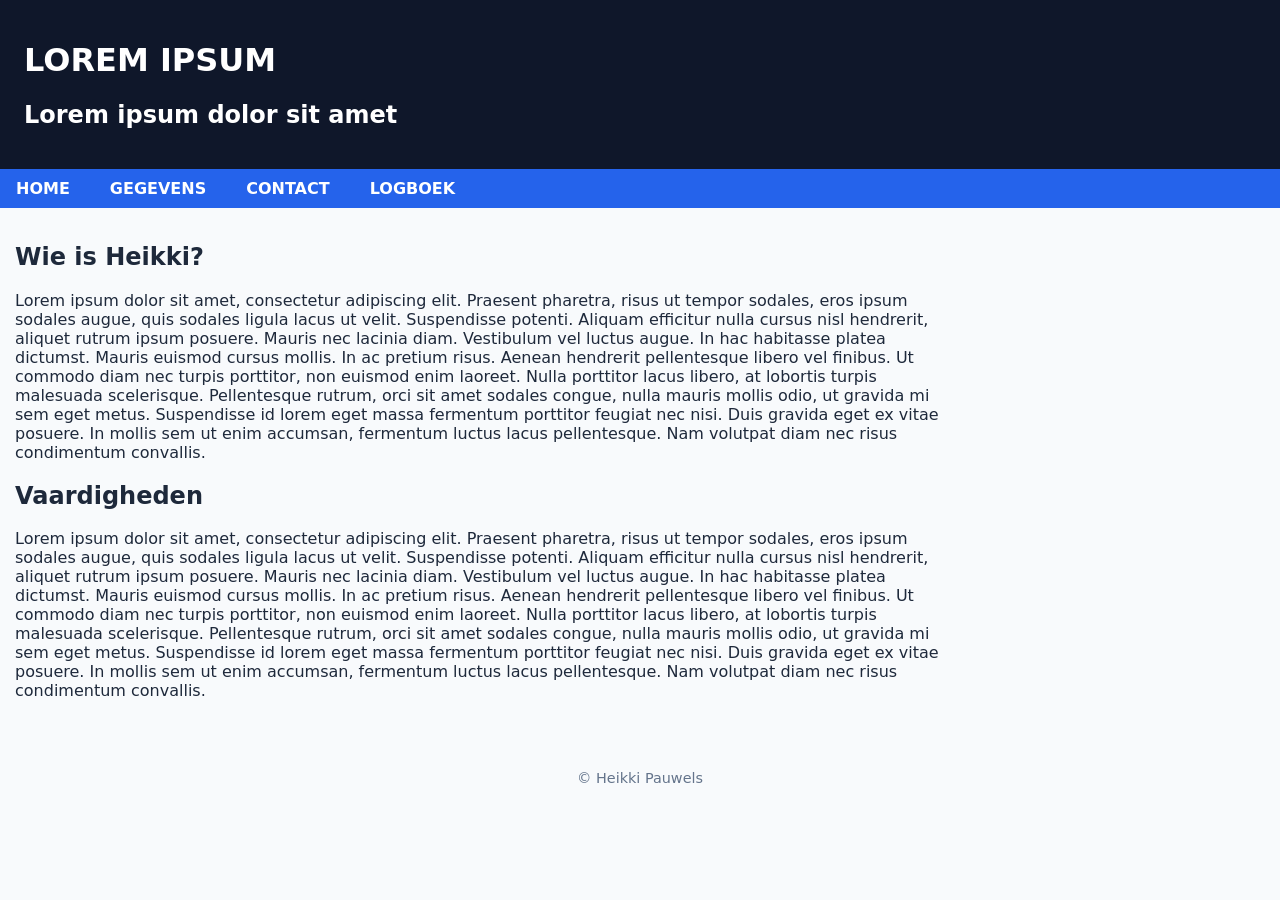
==== index.html @ 6f002087 "Initialiseer lokale bestanden voor de stage website" ====
<!DOCTYPE html>
<html lang="nl-BE">

<head>
    <meta charset="UTF-8">
    <meta name="viewport" content="width=device-width, initial-scale=1.0">
    <title>Stage website</title>
    <link rel="stylesheet" href="opmaak.css">
</head>

<body>
    <header>
        <h1>LOREM IPSUM</h1>
        <h2>Lorem ipsum dolor sit amet</h2>
    </header>
    <div id="navDiv">
        <nav>
            <ul>
                <li>
                    <a href="index.html">HOME</a>
                </li>
                <li>
                    <a href="algemeneGegevens.html">GEGEVENS</a>
                </li>
                <li>
                    <a href="contact.html">CONTACT</a>
                </li>
                <li>
                    <a href="logboek.html">LOGBOEK</a>
                </li>
            </ul>
        </nav>
    </div>
    <div class="row">
        <div class="col-9">
            <main>
                <section>
                    <h2>Wie is Heikki?</h2>
                    <p>Lorem ipsum dolor sit amet, consectetur adipiscing elit. Praesent pharetra, risus ut tempor
                        sodales, eros ipsum sodales augue, quis sodales ligula lacus ut velit. Suspendisse potenti.
                        Aliquam efficitur nulla cursus nisl hendrerit, aliquet rutrum ipsum posuere. Mauris nec lacinia
                        diam. Vestibulum vel luctus augue. In hac habitasse platea dictumst. Mauris euismod cursus
                        mollis. In ac pretium risus. Aenean hendrerit pellentesque libero vel finibus. Ut commodo diam
                        nec turpis porttitor, non euismod enim laoreet. Nulla porttitor lacus libero, at lobortis turpis
                        malesuada scelerisque. Pellentesque rutrum, orci sit amet sodales congue, nulla mauris mollis
                        odio, ut gravida mi sem eget metus. Suspendisse id lorem eget massa fermentum porttitor feugiat
                        nec nisi. Duis gravida eget ex vitae posuere. In mollis sem ut enim accumsan, fermentum luctus
                        lacus pellentesque. Nam volutpat diam nec risus condimentum convallis.</p>
                </section>
                <section>
                    <h2>Vaardigheden</h2>
                    <p>Lorem ipsum dolor sit amet, consectetur adipiscing elit. Praesent pharetra, risus ut tempor
                        sodales, eros ipsum sodales augue, quis sodales ligula lacus ut velit. Suspendisse potenti.
                        Aliquam efficitur nulla cursus nisl hendrerit, aliquet rutrum ipsum posuere. Mauris nec lacinia
                        diam. Vestibulum vel luctus augue. In hac habitasse platea dictumst. Mauris euismod cursus
                        mollis. In ac pretium risus. Aenean hendrerit pellentesque libero vel finibus. Ut commodo diam
                        nec turpis porttitor, non euismod enim laoreet. Nulla porttitor lacus libero, at lobortis turpis
                        malesuada scelerisque. Pellentesque rutrum, orci sit amet sodales congue, nulla mauris mollis
                        odio, ut gravida mi sem eget metus. Suspendisse id lorem eget massa fermentum porttitor feugiat
                        nec nisi. Duis gravida eget ex vitae posuere. In mollis sem ut enim accumsan, fermentum luctus
                        lacus pellentesque. Nam volutpat diam nec risus condimentum convallis.</p>
                </section>
            </main>
        </div>
    </div>
    <footer>
        <p>&copy; Heikki Pauwels</p>
    </footer>
</body>

</html>
---- opmaak.css ----
* {
  box-sizing: border-box;
  font-family: system-ui, -apple-system, BlinkMacSystemFont, 'Segoe UI', Roboto, sans-serif;
}

body {
  margin: 0;
  background-color: #f8fafc;
  color: #1e293b;
}

header {
  background-color: #0f172a;
  color: #ffffff;
  padding: 20px 24px;
  box-shadow: 0 2px 4px rgba(0, 0, 0, 0.08);
}

/* Grid layout rules */
.col-1 { width: 8.33%; }
.col-2 { width: 16.66%; }
.col-3 { width: 25%; }
.col-4 { width: 33.33%; }
.col-5 { width: 41.66%; }
.col-6 { width: 50%; }
.col-7 { width: 58.33%; }
.col-8 { width: 66.66%; }
.col-9 { width: 75%; }
.col-10 { width: 83.33%; }
.col-11 { width: 91.66%; }
.col-12 { width: 100%; }

[class*="col-"] {
  float: left;
  padding: 15px;
}

#navDiv{
  background-color:#2563eb ;
}
nav ul {
  list-style-type: none;
  margin: 0;
  padding: 0;
  display: flex;
  gap: 8px;
}

nav li {
  padding: 10px 16px;
  border-radius: 8px;
  transition: background-color 0.2s ease;
}

nav li a {
  color: #ffffff;
  text-decoration: none;
  font-weight: 600;
  display: block;
}

nav li:hover {
  background-color: #06226e;
}

a {
  color: #2563eb;
  text-decoration: none;
}

a:hover {
  text-decoration: underline;
}

.col-4 img {
  width: 100%;
  height: auto;
  display: block;
  border-radius: 8px;
  object-fit: cover;
}

#contactIcon{
  width: 50%;
}
form {
  border-radius: 8px;
  background-color: #ffffff;
  padding: 24px;
  border: 1px solid #e2e8f0;
  box-shadow: 0 1px 3px rgba(0, 0, 0, 0.05);
}

label {
  display: block;
  font-weight: 600;
  font-size: 0.9rem;
  margin-bottom: 4px;
}

input {
  width: 100%;
  height: 40px;
  padding: 8px 12px;
  margin: 6px 0 16px 0;
  display: block;
  border: 1px solid #cbd5e1;
  border-radius: 6px;
  outline: none;
  transition: border-color 0.2s ease, box-shadow 0.2s ease;
}

input:focus, textarea:focus {
  border-color: #2563eb;
  box-shadow: 0 0 0 3px rgba(37, 99, 235, 0.15);
}

input[type=submit] {
  height: auto;
  background-color: #2563eb;
  color: #ffffff;
  padding: 12px 20px;
  margin: 12px 0 0 0;
  border: none;
  border-radius: 6px;
  font-weight: 600;
  cursor: pointer;
  text-align: center;
  transition: background-color 0.2s ease;
}

input[type=submit]:hover {
  background-color: #1d4ed8;
}

textarea {
  height: 100px;
  width: 100%;
  padding: 10px;
  border: 1px solid #cbd5e1;
  border-radius: 6px;
  outline: none;
  transition: border-color 0.2s ease, box-shadow 0.2s ease;
}

.requiredstar {
  color: #ef4444;
}

/* Tables */
table {
  width: 100%;
  border-collapse: collapse;
  margin: 20px auto;
  background-color: #ffffff;
  border-radius: 8px;
  overflow: hidden;
  box-shadow: 0 1px 3px rgba(0, 0, 0, 0.05);
}

th, td {
  border: 1px solid #e2e8f0;
  padding: 12px;
  text-align: left;
}

th {
  background-color: #2563eb;
  color: #ffffff;
  font-weight: 600;
}

tr:nth-child(even) {
  background-color: #f8fafc;
}

/* Footer */
footer {
  text-align: center;
  clear: both;
  padding: 24px 0;
  color: #64748b;
  font-size: 0.9rem;
}

/* Mobile responsive view */
@media only screen and (max-width: 750px) {
  [class*="col-"] {
    width: 100%;
  }

  nav ul {
    flex-direction: column;
    list-style-type: none;
    margin: 0;
    padding: 0;
  }

  nav li {
    text-align: center;
    width: 100%;
    padding: 8px;
    margin-bottom: 7px;
    border-radius: 6px;
  }
  #contactIcon{
    width: 0px;
  }

}
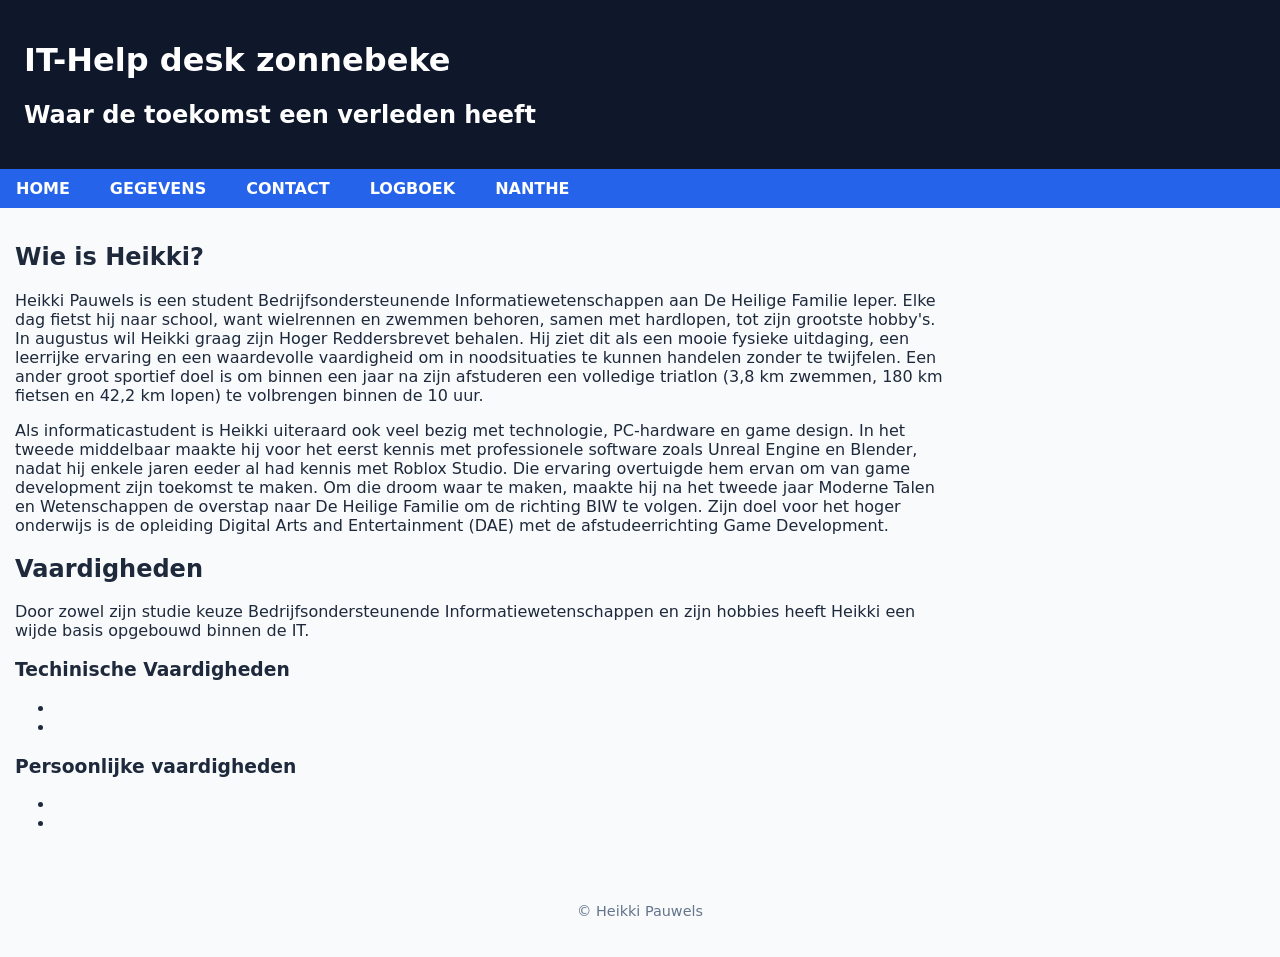
==== commit d84f6edc: "Loremipsum text verwijderst startpagina" ====
--- a/index.html
+++ b/index.html
@@ -10,8 +10,8 @@
 
 <body>
     <header>
-        <h1>LOREM IPSUM</h1>
-        <h2>Lorem ipsum dolor sit amet</h2>
+        <h1>IT-Help desk zonnebeke</h1>
+        <h2>Waar de toekomst een verleden heeft</h2>
     </header>
     <div id="navDiv">
         <nav>
@@ -28,6 +28,9 @@
                 <li>
                     <a href="logboek.html">LOGBOEK</a>
                 </li>
+                <li>
+                    <a href="nanteh.html">NANTHE</a>
+                </li>
             </ul>
         </nav>
     </div>
@@ -36,29 +39,25 @@
             <main>
                 <section>
                     <h2>Wie is Heikki?</h2>
-                    <p>Lorem ipsum dolor sit amet, consectetur adipiscing elit. Praesent pharetra, risus ut tempor
-                        sodales, eros ipsum sodales augue, quis sodales ligula lacus ut velit. Suspendisse potenti.
-                        Aliquam efficitur nulla cursus nisl hendrerit, aliquet rutrum ipsum posuere. Mauris nec lacinia
-                        diam. Vestibulum vel luctus augue. In hac habitasse platea dictumst. Mauris euismod cursus
-                        mollis. In ac pretium risus. Aenean hendrerit pellentesque libero vel finibus. Ut commodo diam
-                        nec turpis porttitor, non euismod enim laoreet. Nulla porttitor lacus libero, at lobortis turpis
-                        malesuada scelerisque. Pellentesque rutrum, orci sit amet sodales congue, nulla mauris mollis
-                        odio, ut gravida mi sem eget metus. Suspendisse id lorem eget massa fermentum porttitor feugiat
-                        nec nisi. Duis gravida eget ex vitae posuere. In mollis sem ut enim accumsan, fermentum luctus
-                        lacus pellentesque. Nam volutpat diam nec risus condimentum convallis.</p>
-                </section>
+                    <p>
+                        Heikki Pauwels is een student Bedrijfsondersteunende Informatiewetenschappen aan De Heilige Familie Ieper. Elke dag fietst hij naar school, want wielrennen en zwemmen behoren, samen met hardlopen, tot zijn grootste hobby's. In augustus wil Heikki graag zijn Hoger Reddersbrevet behalen. Hij ziet dit als een mooie fysieke uitdaging, een leerrijke ervaring en een waardevolle vaardigheid om in noodsituaties te kunnen handelen zonder te twijfelen. Een ander groot sportief doel is om binnen een jaar na zijn afstuderen een volledige triatlon (3,8 km zwemmen, 180 km fietsen en 42,2 km lopen) te volbrengen binnen de 10 uur.
+                    </p>
+                    <p>
+                        Als informaticastudent is Heikki uiteraard ook veel bezig met technologie, PC-hardware en game design. In het tweede middelbaar maakte hij voor het eerst kennis met professionele software zoals Unreal Engine en Blender, nadat hij enkele jaren eeder al had kennis met Roblox Studio. Die ervaring overtuigde hem ervan om van game development zijn toekomst te maken. Om die droom waar te maken, maakte hij na het tweede jaar Moderne Talen en Wetenschappen de overstap naar De Heilige Familie om de richting BIW te volgen. Zijn doel voor het hoger onderwijs is de opleiding Digital Arts and Entertainment (DAE) met de afstudeerrichting Game Development.
+                    </p>
                 <section>
                     <h2>Vaardigheden</h2>
-                    <p>Lorem ipsum dolor sit amet, consectetur adipiscing elit. Praesent pharetra, risus ut tempor
-                        sodales, eros ipsum sodales augue, quis sodales ligula lacus ut velit. Suspendisse potenti.
-                        Aliquam efficitur nulla cursus nisl hendrerit, aliquet rutrum ipsum posuere. Mauris nec lacinia
-                        diam. Vestibulum vel luctus augue. In hac habitasse platea dictumst. Mauris euismod cursus
-                        mollis. In ac pretium risus. Aenean hendrerit pellentesque libero vel finibus. Ut commodo diam
-                        nec turpis porttitor, non euismod enim laoreet. Nulla porttitor lacus libero, at lobortis turpis
-                        malesuada scelerisque. Pellentesque rutrum, orci sit amet sodales congue, nulla mauris mollis
-                        odio, ut gravida mi sem eget metus. Suspendisse id lorem eget massa fermentum porttitor feugiat
-                        nec nisi. Duis gravida eget ex vitae posuere. In mollis sem ut enim accumsan, fermentum luctus
-                        lacus pellentesque. Nam volutpat diam nec risus condimentum convallis.</p>
+                    <p>Door zowel zijn studie keuze Bedrijfsondersteunende Informatiewetenschappen en zijn hobbies heeft Heikki een wijde basis opgebouwd binnen de IT.</p>
+                    <h3>Techinische Vaardigheden</h3>
+                    <ul>
+                        <li></li>
+                        <li></li>
+                    </ul>
+                    <h3>Persoonlijke vaardigheden</h3>
+                    <ul>
+                        <li></li>
+                        <li></li>
+                    </ul>
                 </section>
             </main>
         </div>
--- a/opmaak.css
+++ b/opmaak.css
@@ -188,8 +188,10 @@
   [class*="col-"] {
     width: 100%;
   }
-
-  nav ul {
+  nav{
+    background-color: #f8fafc;
+  }
+  ul {
     flex-direction: column;
     list-style-type: none;
     margin: 0;
@@ -200,8 +202,9 @@
     text-align: center;
     width: 100%;
     padding: 8px;
-    margin-bottom: 7px;
-    border-radius: 6px;
+    margin-bottom: 3px;
+    border-radius: 0px;
+    background-color: #1d4ed8;
   }
   #contactIcon{
     width: 0px;
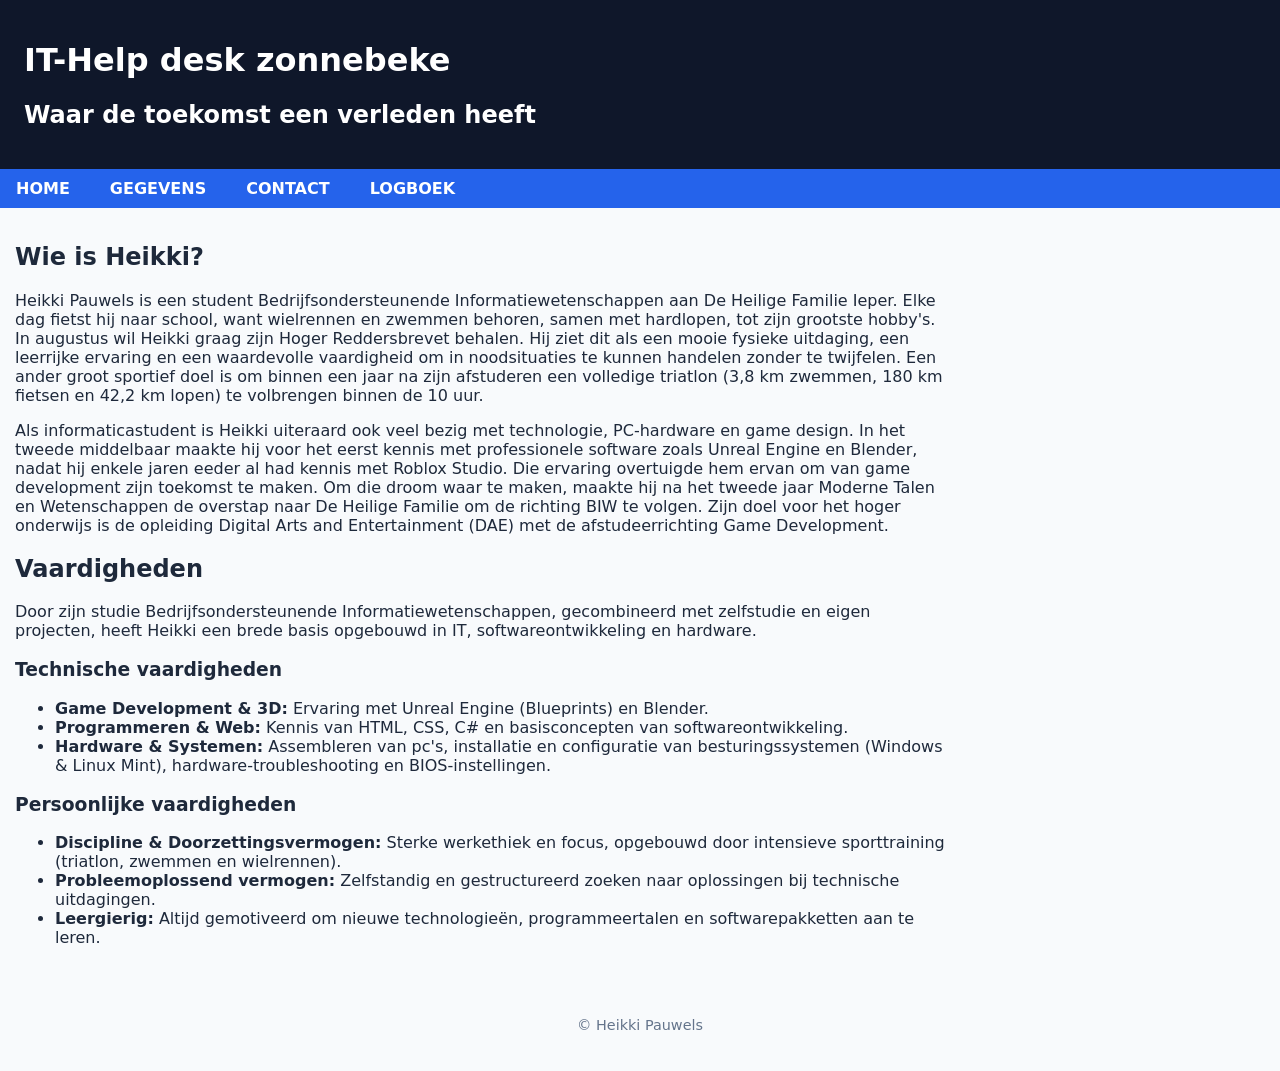
==== commit 4ac7506c: "Stagewebsite v.2" ====
--- a/index.html
+++ b/index.html
@@ -28,9 +28,6 @@
                 <li>
                     <a href="logboek.html">LOGBOEK</a>
                 </li>
-                <li>
-                    <a href="nanteh.html">NANTHE</a>
-                </li>
             </ul>
         </nav>
     </div>
@@ -40,25 +37,52 @@
                 <section>
                     <h2>Wie is Heikki?</h2>
                     <p>
-                        Heikki Pauwels is een student Bedrijfsondersteunende Informatiewetenschappen aan De Heilige Familie Ieper. Elke dag fietst hij naar school, want wielrennen en zwemmen behoren, samen met hardlopen, tot zijn grootste hobby's. In augustus wil Heikki graag zijn Hoger Reddersbrevet behalen. Hij ziet dit als een mooie fysieke uitdaging, een leerrijke ervaring en een waardevolle vaardigheid om in noodsituaties te kunnen handelen zonder te twijfelen. Een ander groot sportief doel is om binnen een jaar na zijn afstuderen een volledige triatlon (3,8 km zwemmen, 180 km fietsen en 42,2 km lopen) te volbrengen binnen de 10 uur.
+                        Heikki Pauwels is een student Bedrijfsondersteunende Informatiewetenschappen aan De Heilige
+                        Familie Ieper. Elke dag fietst hij naar school, want wielrennen en zwemmen behoren, samen met
+                        hardlopen, tot zijn grootste hobby's. In augustus wil Heikki graag zijn Hoger Reddersbrevet
+                        behalen. Hij ziet dit als een mooie fysieke uitdaging, een leerrijke ervaring en een waardevolle
+                        vaardigheid om in noodsituaties te kunnen handelen zonder te twijfelen. Een ander groot sportief
+                        doel is om binnen een jaar na zijn afstuderen een volledige triatlon (3,8 km zwemmen, 180 km
+                        fietsen en 42,2 km lopen) te volbrengen binnen de 10 uur.
                     </p>
                     <p>
-                        Als informaticastudent is Heikki uiteraard ook veel bezig met technologie, PC-hardware en game design. In het tweede middelbaar maakte hij voor het eerst kennis met professionele software zoals Unreal Engine en Blender, nadat hij enkele jaren eeder al had kennis met Roblox Studio. Die ervaring overtuigde hem ervan om van game development zijn toekomst te maken. Om die droom waar te maken, maakte hij na het tweede jaar Moderne Talen en Wetenschappen de overstap naar De Heilige Familie om de richting BIW te volgen. Zijn doel voor het hoger onderwijs is de opleiding Digital Arts and Entertainment (DAE) met de afstudeerrichting Game Development.
+                        Als informaticastudent is Heikki uiteraard ook veel bezig met technologie, PC-hardware en game
+                        design. In het tweede middelbaar maakte hij voor het eerst kennis met professionele software
+                        zoals Unreal Engine en Blender, nadat hij enkele jaren eeder al had kennis met Roblox Studio.
+                        Die ervaring overtuigde hem ervan om van game development zijn toekomst te maken. Om die droom
+                        waar te maken, maakte hij na het tweede jaar Moderne Talen en Wetenschappen de overstap naar De
+                        Heilige Familie om de richting BIW te volgen. Zijn doel voor het hoger onderwijs is de opleiding
+                        Digital Arts and Entertainment (DAE) met de afstudeerrichting Game Development.
                     </p>
-                <section>
-                    <h2>Vaardigheden</h2>
-                    <p>Door zowel zijn studie keuze Bedrijfsondersteunende Informatiewetenschappen en zijn hobbies heeft Heikki een wijde basis opgebouwd binnen de IT.</p>
-                    <h3>Techinische Vaardigheden</h3>
-                    <ul>
-                        <li></li>
-                        <li></li>
-                    </ul>
-                    <h3>Persoonlijke vaardigheden</h3>
-                    <ul>
-                        <li></li>
-                        <li></li>
-                    </ul>
-                </section>
+                    <section>
+                        <h2>Vaardigheden</h2>
+                        <p>
+                            Door zijn studie Bedrijfsondersteunende Informatiewetenschappen, gecombineerd met zelfstudie
+                            en eigen projecten, heeft Heikki een brede basis opgebouwd in IT, softwareontwikkeling en
+                            hardware.
+                        </p>
+
+                        <h3>Technische vaardigheden</h3>
+                        <ul>
+                            <li><strong>Game Development & 3D:</strong> Ervaring met Unreal Engine (Blueprints) en
+                                Blender.</li>
+                            <li><strong>Programmeren & Web:</strong> Kennis van HTML, CSS, C# en basisconcepten van
+                                softwareontwikkeling.</li>
+                            <li><strong>Hardware & Systemen:</strong> Assembleren van pc's, installatie en configuratie
+                                van besturingssystemen (Windows & Linux Mint), hardware-troubleshooting en
+                                BIOS-instellingen.</li>
+                        </ul>
+
+                        <h3>Persoonlijke vaardigheden</h3>
+                        <ul>
+                            <li><strong>Discipline & Doorzettingsvermogen:</strong> Sterke werkethiek en focus,
+                                opgebouwd door intensieve sporttraining (triatlon, zwemmen en wielrennen).</li>
+                            <li><strong>Probleemoplossend vermogen:</strong> Zelfstandig en gestructureerd zoeken naar
+                                oplossingen bij technische uitdagingen.</li>
+                            <li><strong>Leergierig:</strong> Altijd gemotiveerd om nieuwe technologieën,
+                                programmeertalen en softwarepakketten aan te leren.</li>
+                        </ul>
+                    </section>
             </main>
         </div>
     </div>
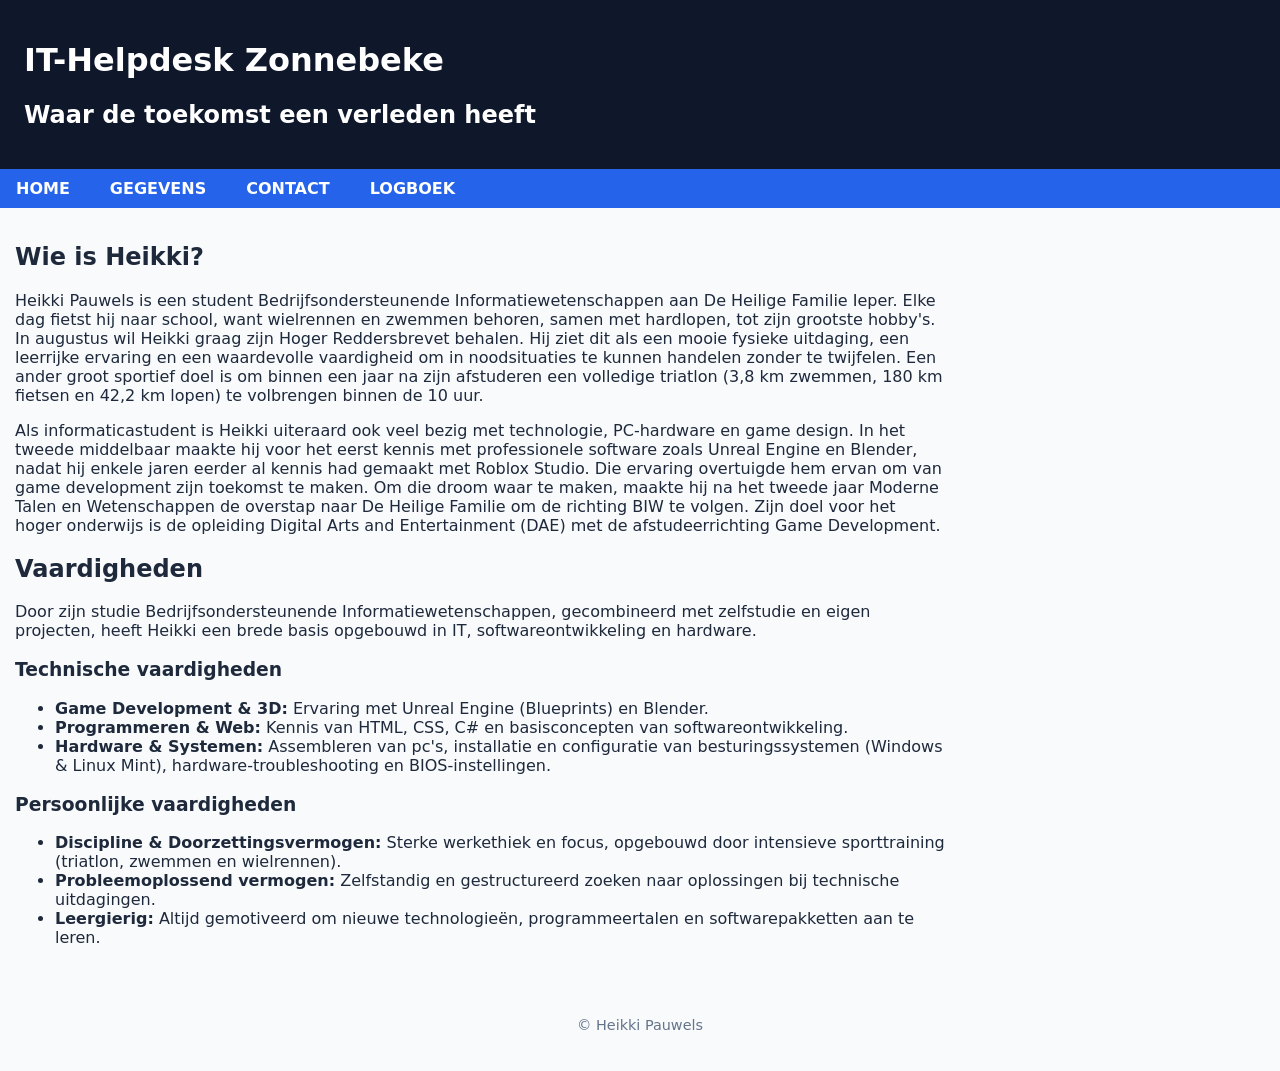
==== commit c40ced99: "Comments toegevoegt, contact.js" ====
--- a/index.html
+++ b/index.html
@@ -4,15 +4,19 @@
 <head>
     <meta charset="UTF-8">
     <meta name="viewport" content="width=device-width, initial-scale=1.0">
-    <title>Stage website</title>
+    <title>Home - Stage GZBK</title>
+    <!-- Koppeling met het externe CSS-bestand voor de vormgeving -->
     <link rel="stylesheet" href="opmaak.css">
 </head>
 
 <body>
+    <!-- Titelbalk van de pagina met hoofd- en ondertitel -->
     <header>
-        <h1>IT-Help desk zonnebeke</h1>
+        <h1>IT-Helpdesk Zonnebeke</h1>
         <h2>Waar de toekomst een verleden heeft</h2>
     </header>
+
+    <!-- Navigatiemenu voor het navigeren tussen de pagina's -->
     <div id="navDiv">
         <nav>
             <ul>
@@ -31,9 +35,12 @@
             </ul>
         </nav>
     </div>
+
+    <!-- Hoofdinhoud van de pagina binnen een grid-lay-out -->
     <div class="row">
         <div class="col-9">
             <main>
+                <!-- Introductiesectie over Heikki -->
                 <section>
                     <h2>Wie is Heikki?</h2>
                     <p>
@@ -48,12 +55,14 @@
                     <p>
                         Als informaticastudent is Heikki uiteraard ook veel bezig met technologie, PC-hardware en game
                         design. In het tweede middelbaar maakte hij voor het eerst kennis met professionele software
-                        zoals Unreal Engine en Blender, nadat hij enkele jaren eeder al had kennis met Roblox Studio.
+                        zoals Unreal Engine en Blender, nadat hij enkele jaren eerder al kennis had gemaakt met Roblox Studio.
                         Die ervaring overtuigde hem ervan om van game development zijn toekomst te maken. Om die droom
                         waar te maken, maakte hij na het tweede jaar Moderne Talen en Wetenschappen de overstap naar De
                         Heilige Familie om de richting BIW te volgen. Zijn doel voor het hoger onderwijs is de opleiding
                         Digital Arts and Entertainment (DAE) met de afstudeerrichting Game Development.
                     </p>
+
+                    <!-- Subsectie voor vaardigheden -->
                     <section>
                         <h2>Vaardigheden</h2>
                         <p>
@@ -62,6 +71,7 @@
                             hardware.
                         </p>
 
+                        <!-- Technische vaardigheden -->
                         <h3>Technische vaardigheden</h3>
                         <ul>
                             <li><strong>Game Development & 3D:</strong> Ervaring met Unreal Engine (Blueprints) en
@@ -73,6 +83,7 @@
                                 BIOS-instellingen.</li>
                         </ul>
 
+                        <!-- Persoonlijke vaardigheden (soft skills) -->
                         <h3>Persoonlijke vaardigheden</h3>
                         <ul>
                             <li><strong>Discipline & Doorzettingsvermogen:</strong> Sterke werkethiek en focus,
@@ -83,9 +94,12 @@
                                 programmeertalen en softwarepakketten aan te leren.</li>
                         </ul>
                     </section>
+                </section>
             </main>
         </div>
     </div>
+
+    <!-- Voettekst met copyright -->
     <footer>
         <p>&copy; Heikki Pauwels</p>
     </footer>
--- a/opmaak.css
+++ b/opmaak.css
@@ -1,14 +1,17 @@
+/* Algemene instellingen */
 * {
   box-sizing: border-box;
   font-family: system-ui, -apple-system, BlinkMacSystemFont, 'Segoe UI', Roboto, sans-serif;
 }
 
+/* Stijlen voor de body, achtergrond en tekstkleur*/
 body {
   margin: 0;
   background-color: #f8fafc;
   color: #1e293b;
 }
 
+/* Opmaak van de hoofding */
 header {
   background-color: #0f172a;
   color: #ffffff;
@@ -16,7 +19,7 @@
   box-shadow: 0 2px 4px rgba(0, 0, 0, 0.08);
 }
 
-/* Grid layout rules */
+/* Grid layout regels 12 kolommen */
 .col-1 { width: 8.33%; }
 .col-2 { width: 16.66%; }
 .col-3 { width: 25%; }
@@ -30,14 +33,18 @@
 .col-11 { width: 91.66%; }
 .col-12 { width: 100%; }
 
+/* Standaardinstellingen voor alle kolommen */
 [class*="col-"] {
   float: left;
   padding: 15px;
 }
 
+/* Achtergrondkleur van de navigatie-container */
 #navDiv{
   background-color:#2563eb ;
 }
+
+/* Navigatielijst  */
 nav ul {
   list-style-type: none;
   margin: 0;
@@ -46,12 +53,14 @@
   gap: 8px;
 }
 
+/* list items in de navigatie */
 nav li {
   padding: 10px 16px;
   border-radius: 8px;
   transition: background-color 0.2s ease;
 }
 
+/* Links binnen de navigatie zijn lijst elementen */
 nav li a {
   color: #ffffff;
   text-decoration: none;
@@ -59,19 +68,23 @@
   display: block;
 }
 
+/* Hover-effect wanneer je met de muis over een nav-item gaat */
 nav li:hover {
   background-color: #06226e;
 }
 
+/* Standaard opmaak voor hyperlinks */
 a {
   color: #2563eb;
   text-decoration: none;
 }
 
+/* Hover-effect voor hyperlinks */
 a:hover {
   text-decoration: underline;
 }
 
+/* Afbeeldingen binnen col-4 */
 .col-4 img {
   width: 100%;
   height: auto;
@@ -80,9 +93,12 @@
   object-fit: cover;
 }
 
+/* breedte voor het contacticoon */
 #contactIcon{
   width: 50%;
 }
+
+/* Algemene opmaak van formulieren */
 form {
   border-radius: 8px;
   background-color: #ffffff;
@@ -91,6 +107,7 @@
   box-shadow: 0 1px 3px rgba(0, 0, 0, 0.05);
 }
 
+/* Opmaak van formulierlabels */
 label {
   display: block;
   font-weight: 600;
@@ -98,6 +115,7 @@
   margin-bottom: 4px;
 }
 
+/* Opmaak van inputs */
 input {
   width: 100%;
   height: 40px;
@@ -110,11 +128,13 @@
   transition: border-color 0.2s ease, box-shadow 0.2s ease;
 }
 
+/* Focus-effect voor inputs en textareas */
 input:focus, textarea:focus {
   border-color: #2563eb;
   box-shadow: 0 0 0 3px rgba(37, 99, 235, 0.15);
 }
 
+/* Specifieke opmaak voor de verzendknop */
 input[type=submit] {
   height: auto;
   background-color: #2563eb;
@@ -129,10 +149,12 @@
   transition: background-color 0.2s ease;
 }
 
+/* Hover-effect voor de verzendknop */
 input[type=submit]:hover {
   background-color: #1d4ed8;
 }
 
+/* Opmaak voor input tekstvelden */
 textarea {
   height: 100px;
   width: 100%;
@@ -143,11 +165,12 @@
   transition: border-color 0.2s ease, box-shadow 0.2s ease;
 }
 
+/* Kleur van de verplichte sterretjes in formulieren */
 .requiredstar {
   color: #ef4444;
 }
 
-/* Tables */
+/* Tabellen opmaak */
 table {
   width: 100%;
   border-collapse: collapse;
@@ -158,23 +181,26 @@
   box-shadow: 0 1px 3px rgba(0, 0, 0, 0.05);
 }
 
+/* Tabelcellen en koppen */
 th, td {
   border: 1px solid #e2e8f0;
   padding: 12px;
   text-align: left;
 }
 
+/* Tabelkoppen achtergrond en tekstkleur */
 th {
   background-color: #2563eb;
   color: #ffffff;
   font-weight: 600;
 }
 
+/* Zebra-strepen effect voor even rijen in tabellen */
 tr:nth-child(even) {
   background-color: #f8fafc;
 }
 
-/* Footer */
+/* Voettekst (footer) opmaak */
 footer {
   text-align: center;
   clear: both;
@@ -183,7 +209,7 @@
   font-size: 0.9rem;
 }
 
-/* Mobile responsive view */
+/* GSM/tablet weergave  */
 @media only screen and (max-width: 750px) {
   [class*="col-"] {
     width: 100%;
@@ -209,5 +235,4 @@
   #contactIcon{
     width: 0px;
   }
-
 }
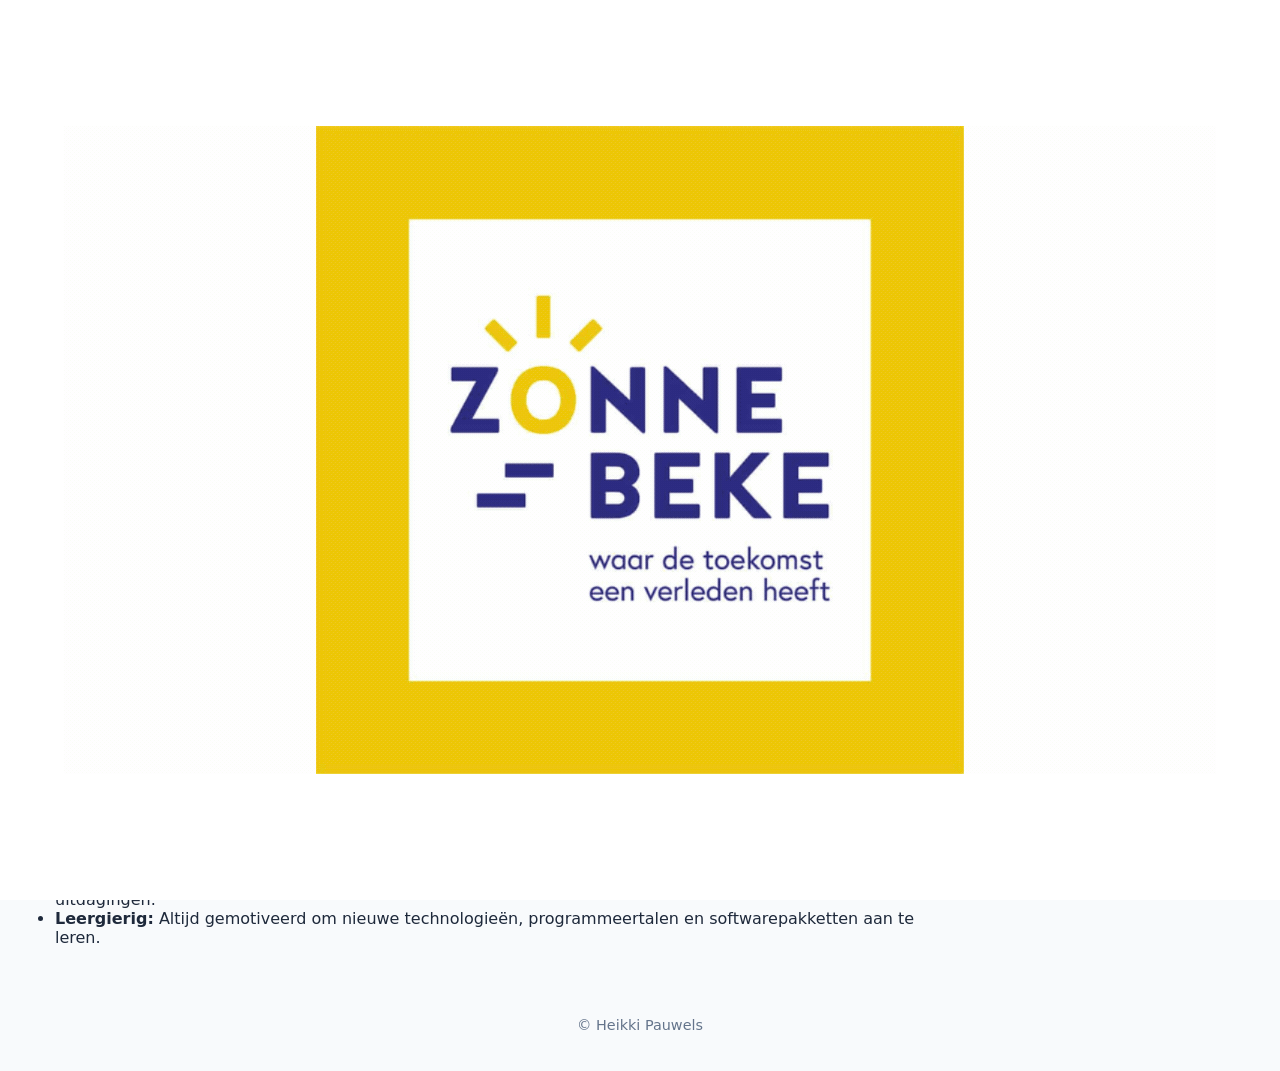
==== commit 870827e0: "Animatie bij het opstarten van de website" ====
--- a/index.html
+++ b/index.html
@@ -5,18 +5,24 @@
     <meta charset="UTF-8">
     <meta name="viewport" content="width=device-width, initial-scale=1.0">
     <title>Home - Stage GZBK</title>
-    <!-- Koppeling met het externe CSS-bestand voor de vormgeving -->
+    <!-- link met het externe CSS-->
     <link rel="stylesheet" href="opmaak.css">
+    <!-- link met het externe JS-->
+    <script src="javascript/index.js"></script>
 </head>
 
 <body>
-    <!-- Titelbalk van de pagina met hoofd- en ondertitel -->
+    <!-- Volledig scherm met GIF -->
+    <div id="gifDiv">
+        <img src="images/logoZonnebeke.gif" alt="zonebekeGif">
+    </div>
+    <!-- Titelbalk -->
     <header>
         <h1>IT-Helpdesk Zonnebeke</h1>
         <h2>Waar de toekomst een verleden heeft</h2>
     </header>
 
-    <!-- Navigatiemenu voor het navigeren tussen de pagina's -->
+    <!-- Navigatiemenu -->
     <div id="navDiv">
         <nav>
             <ul>
@@ -36,11 +42,11 @@
         </nav>
     </div>
 
-    <!-- Hoofdinhoud van de pagina binnen een grid-lay-out -->
+    <!-- Hoofdinhoud met kolomen-->
     <div class="row">
         <div class="col-9">
             <main>
-                <!-- Introductiesectie over Heikki -->
+                <!-- Intro over Heikki -->
                 <section>
                     <h2>Wie is Heikki?</h2>
                     <p>
@@ -55,14 +61,15 @@
                     <p>
                         Als informaticastudent is Heikki uiteraard ook veel bezig met technologie, PC-hardware en game
                         design. In het tweede middelbaar maakte hij voor het eerst kennis met professionele software
-                        zoals Unreal Engine en Blender, nadat hij enkele jaren eerder al kennis had gemaakt met Roblox Studio.
+                        zoals Unreal Engine en Blender, nadat hij enkele jaren eerder al kennis had gemaakt met Roblox
+                        Studio.
                         Die ervaring overtuigde hem ervan om van game development zijn toekomst te maken. Om die droom
                         waar te maken, maakte hij na het tweede jaar Moderne Talen en Wetenschappen de overstap naar De
                         Heilige Familie om de richting BIW te volgen. Zijn doel voor het hoger onderwijs is de opleiding
                         Digital Arts and Entertainment (DAE) met de afstudeerrichting Game Development.
                     </p>
 
-                    <!-- Subsectie voor vaardigheden -->
+                    <!-- Subsection voor vaardigheden -->
                     <section>
                         <h2>Vaardigheden</h2>
                         <p>
@@ -71,7 +78,6 @@
                             hardware.
                         </p>
 
-                        <!-- Technische vaardigheden -->
                         <h3>Technische vaardigheden</h3>
                         <ul>
                             <li><strong>Game Development & 3D:</strong> Ervaring met Unreal Engine (Blueprints) en
@@ -83,7 +89,6 @@
                                 BIOS-instellingen.</li>
                         </ul>
 
-                        <!-- Persoonlijke vaardigheden (soft skills) -->
                         <h3>Persoonlijke vaardigheden</h3>
                         <ul>
                             <li><strong>Discipline & Doorzettingsvermogen:</strong> Sterke werkethiek en focus,
@@ -99,7 +104,7 @@
         </div>
     </div>
 
-    <!-- Voettekst met copyright -->
+    <!-- Voettekst -->
     <footer>
         <p>&copy; Heikki Pauwels</p>
     </footer>
--- a/opmaak.css
+++ b/opmaak.css
@@ -9,6 +9,25 @@
   margin: 0;
   background-color: #f8fafc;
   color: #1e293b;
+}
+/* Volledig scherm overlay voor de GIF */
+#gifDiv {
+  position: fixed;
+  top: 0;
+  left: 0;
+  width: 100vw;
+  height: 100vh;
+  background-color: #ffffff;
+  display: flex;
+  justify-content: center;
+  align-items: center;
+  z-index: 9;
+}
+
+/* Zorg dat de GIF zelf mooi past */
+#gifDiv img {
+  max-width: 100%;
+  max-height: 100%;
 }
 
 /* Opmaak van de hoofding */
